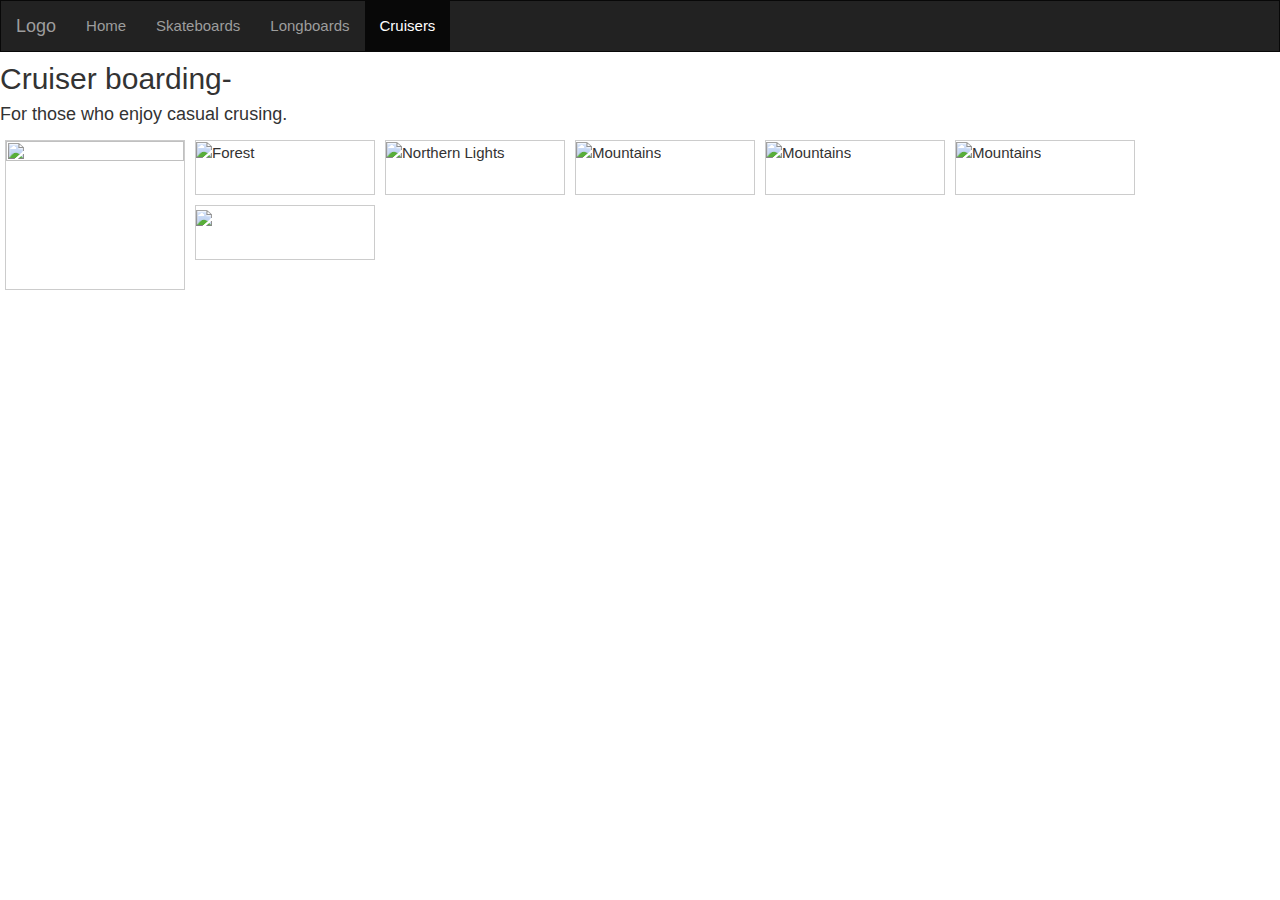
==== Cruising.html @ 36919c8b "Create Cruising.html" ====
<!DOCTYPE html>

</body>
</html>       



<html lang="en">
<head>
  <title>-Chipped-</title>
  <meta charset="utf-8">
  <meta name="viewport" content="width=device-width, initial-scale=1">
  <link rel="stylesheet" href="https://maxcdn.bootstrapcdn.com/bootstrap/3.3.7/css/bootstrap.min.css">
  <script src="https://ajax.googleapis.com/ajax/libs/jquery/3.2.1/jquery.min.js"></script>
  <script src="https://maxcdn.bootstrapcdn.com/bootstrap/3.3.7/js/bootstrap.min.js"></script>
  <style>
    
    .navbar {
      margin-bottom: 0;
      border-radius: 0;
    }
  
    .row.content {height: 600px}
    
    .sidenav {
      padding-top: 20px;
      background-color: #f2f9f9;
      height: 100%;
    }
    
    footer {
      background-color: #239;
      color: black;
      padding: 15px;
    }
 
    @media screen and (max-width: 767px) {
      .sidenav {
        height: auto;
        padding: 15px;
      }
      .row.content {height:auto;} 
    }
  </style>


</head>
<body>

<nav class="navbar navbar-inverse">
  <div class="container-fluid">
    <div class="navbar-header">
      <button type="button" class="navbar-toggle" data-toggle="collapse" data-target="#myNavbar">
        <span class="icon-bar"></span>
        <span class="icon-bar"></span>
        <span class="icon-bar"></span>                        
      </button>
      <a class="navbar-brand" href="#">Logo</a>
    </div>
    <div class="collapse navbar-collapse" id="myNavbar">
      <ul class="nav navbar-nav">
        <li><a href="#">Home</a></li>
        <li><a href="#">Skateboards</a></li>
        <li><a href="#">Longboards</a></li>
        <li class="active"><a href="#">Cruisers</a></li>
      </ul>
      <ul class="nav navbar-nav navbar-right">
      </ul>
    </div>
  </div>
</nav>
  
<html>
<title>W3.CSS</title>
<meta name="viewport" content="width=device-width, initial-scale=1">
<link rel="stylesheet" href="https://www.w3schools.com/w3css/4/w3.css">
<style>
.mySlides {display:none;}
</style>
<body>

<h2>
Cruiser boarding-
</h2>

<h5>
For those who enjoy casual crusing.

</h5>


<html>
<head>
<style>
div.gallery {
    margin: 5px;
    border: 1px solid #ccc;
    float: left;
    width: 180px;
}
div.gallery:hover {
    border: 1px solid #777;
}
div.gallery img {
    width: 100%;
    height: auto;
}
div.desc {
    padding: 15px;
    text-align: center;
}
</style>
</head>
<body>

<div class="gallery">
  <a target="_blank" href="http://www.rollingonwheels.com/wp-content/uploads/2015/09/8602922515_2e2189131f_z.jpg">
    <img src="http://www.rollingonwheels.com/wp-content/uploads/2015/09/8602922515_2e2189131f_z.jpg" width="300" height="200">
  </a>
  <div class="desc"></div>
</div>

<div class="gallery">
  <a target="_blank" href="http://www.tigersurfshop.com.tw/blog/wp-content/uploads/2014/03/1381415_633836220021485_1536529535_n.jpg">
    <img src="http://www.tigersurfshop.com.tw/blog/wp-content/uploads/2014/03/1381415_633836220021485_1536529535_n.jpg" alt="Forest" width="600" height="400">
  </a>
  <div class="desc"></div>
</div>

<div class="gallery">
  <a target="_blank" href="http://www.pennyskateboards.com/blog/wp-content/uploads/2016/03/penny_film_jam-36.jpg">
    <img src="http://www.pennyskateboards.com/blog/wp-content/uploads/2016/03/penny_film_jam-36.jpg" alt="Northern Lights" width="600" height="400">
  </a>
  <div class="desc"></div>
</div>

<div class="gallery">
  <a target="_blank" href="http://www.pennyskateboards.com/media/wysiwyg/pny/article_main_600_300.jpg">
    <img src="http://www.pennyskateboards.com/media/wysiwyg/pny/article_main_600_300.jpg" alt="Mountains" width="600" height="400">
  </a>
  <div class="desc"></div>
</div>

<div class="gallery">
  <a target="_blank" href="http://www.chickita.si/wp-content/uploads/2014/07/Organic_2.jpg">
    <img src="http://www.chickita.si/wp-content/uploads/2014/07/Organic_2.jpg" alt="Mountains" width="600" height="400">
  </a>
  <div class="desc"></div>
</div>

<div class="gallery">
  <a target="_blank" href="https://s5.favim.com/orig/140612/aww-best-friends-bff-blue-Favim.com-1834155.jpg">
    <img src="https://s5.favim.com/orig/140612/aww-best-friends-bff-blue-Favim.com-1834155.jpg" alt="Mountains" width="600" height="400">
  </a>
  <div class="desc"></div>
</div>


<div class="gallery">
  <a target="http://d1musg6nna2c3e.cloudfront.net/2015/06/penny_group.jpg">
    <img src="http://d1musg6nna2c3e.cloudfront.net/2015/06/penny_group.jpg">
  </a>
  <div class="desc"></div>
</div>



</body>
</html>
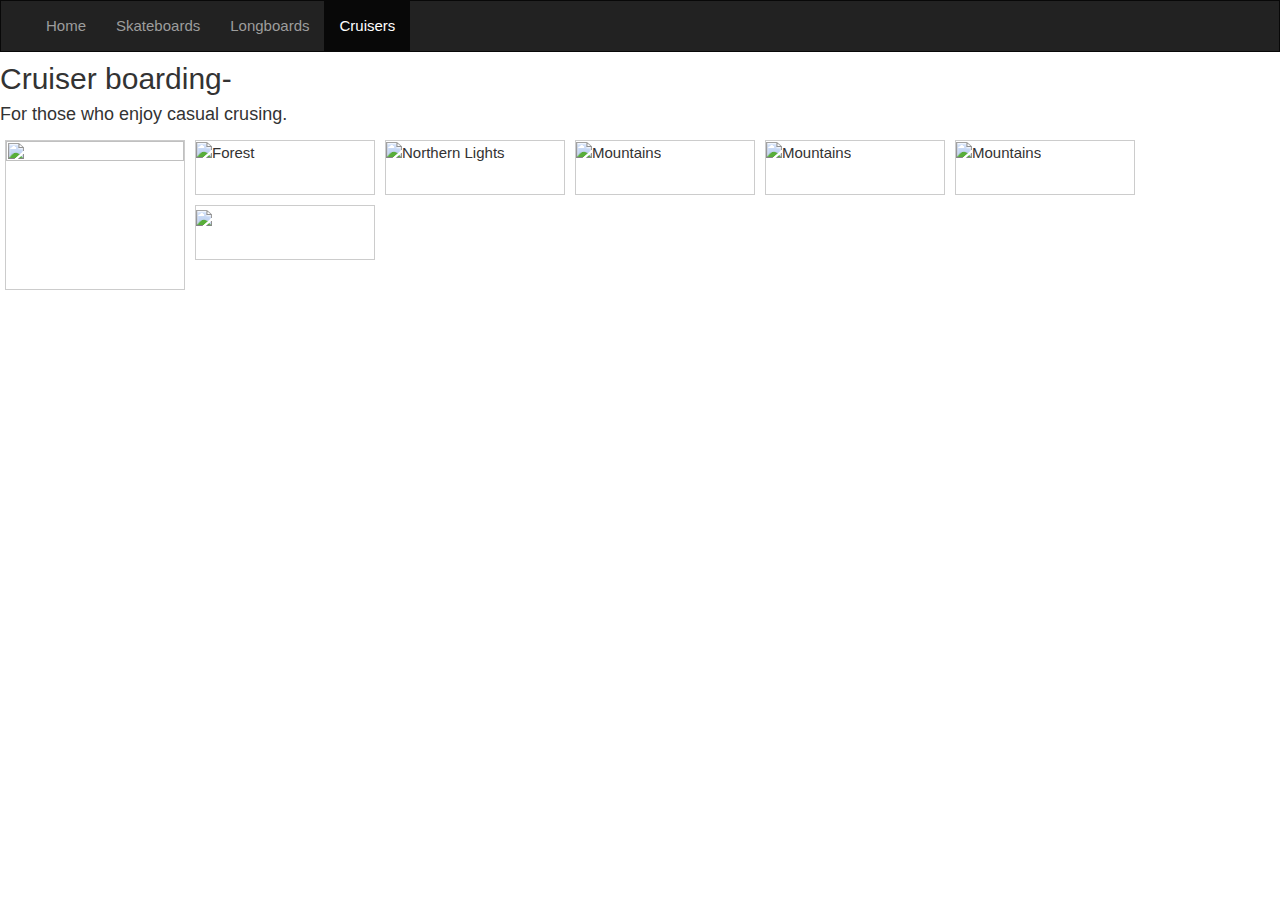
==== commit 4078d4bc: "Update Cruising.html" ====
--- a/Cruising.html
+++ b/Cruising.html
@@ -55,14 +55,13 @@
         <span class="icon-bar"></span>
         <span class="icon-bar"></span>                        
       </button>
-      <a class="navbar-brand" href="#">Logo</a>
     </div>
     <div class="collapse navbar-collapse" id="myNavbar">
       <ul class="nav navbar-nav">
-        <li><a href="#">Home</a></li>
-        <li><a href="#">Skateboards</a></li>
-        <li><a href="#">Longboards</a></li>
-        <li class="active"><a href="#">Cruisers</a></li>
+        <li><a href="index.html">Home</a></li>
+        <li><a href="Skateboarding.html">Skateboards</a></li>
+        <li><a href="Longboarding.html">Longboards</a></li>
+        <li class="active"><a href="Cruising.html">Cruisers</a></li>
       </ul>
       <ul class="nav navbar-nav navbar-right">
       </ul>
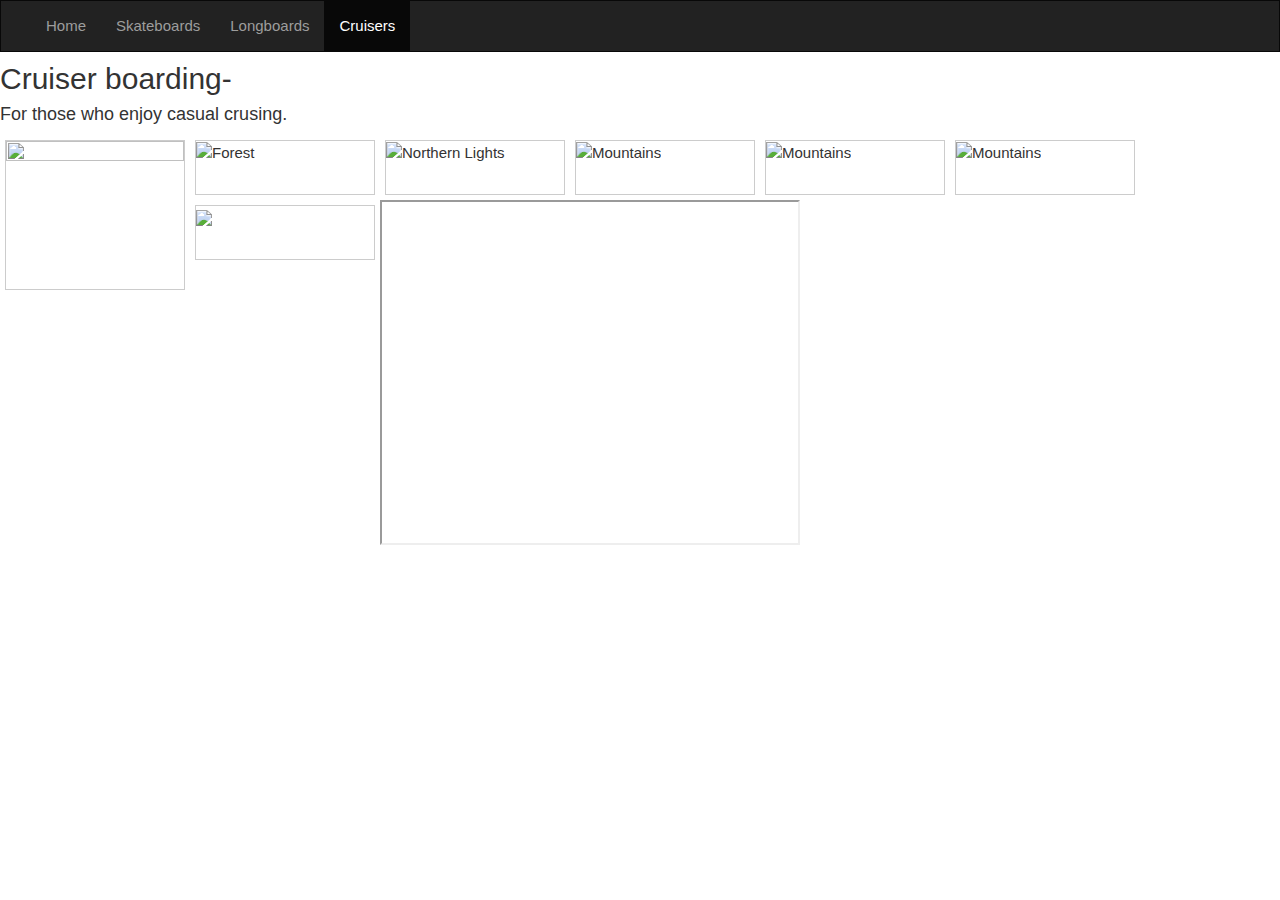
==== commit a4c18859: "Update Cruising.html" ====
--- a/Cruising.html
+++ b/Cruising.html
@@ -162,7 +162,11 @@
   <div class="desc"></div>
 </div>
 
+<html>
+<body>
 
+<iframe width="420" height="345" src="https://www.youtube.com/watch?v=mXqmRAUsn9U">
+</iframe>
 
 </body>
 </html>
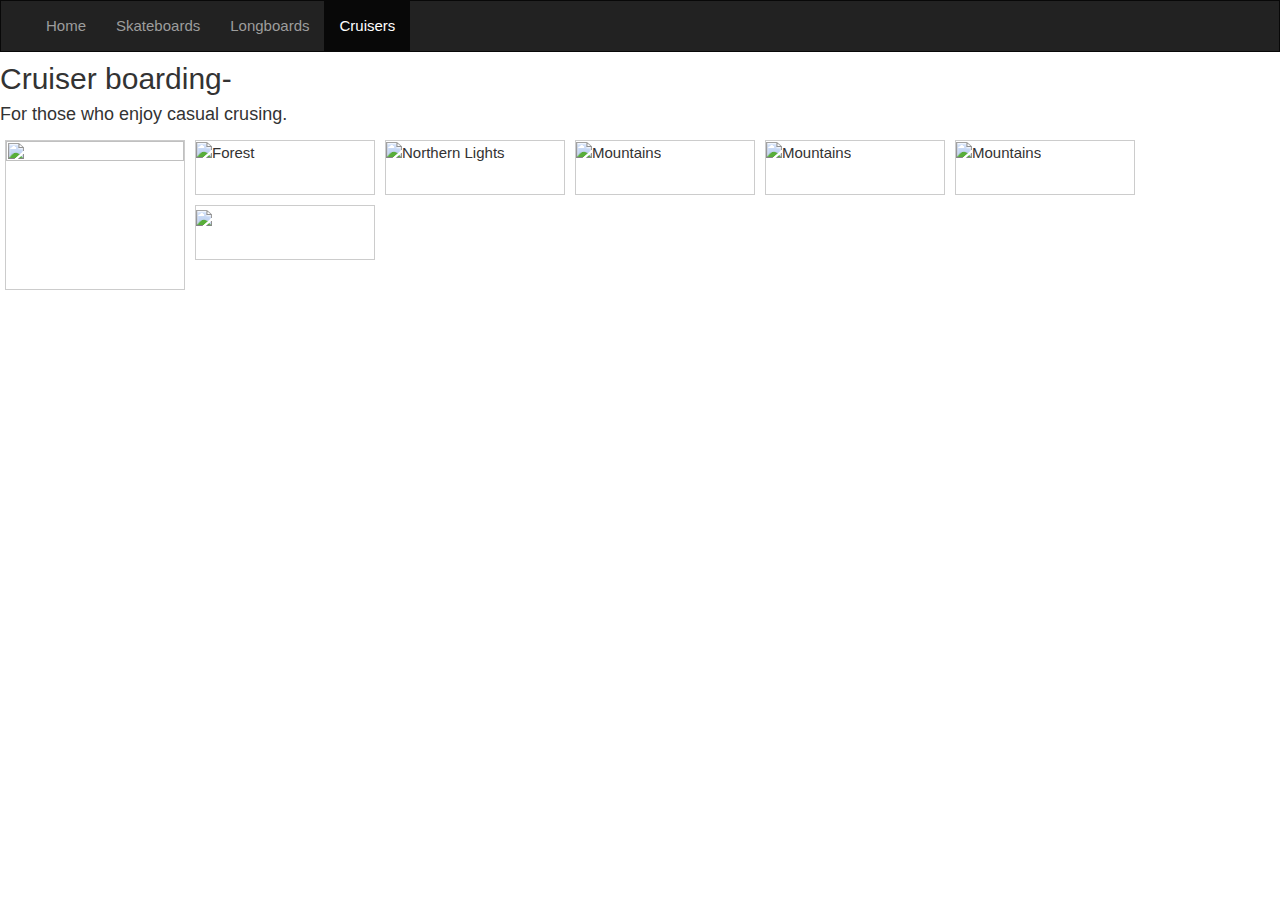
==== commit 5677f472: "Update Cruising.html" ====
--- a/Cruising.html
+++ b/Cruising.html
@@ -162,11 +162,7 @@
   <div class="desc"></div>
 </div>
 
-<html>
-<body>
 
-<iframe width="420" height="345" src="https://www.youtube.com/watch?v=mXqmRAUsn9U">
-</iframe>
 
 </body>
 </html>
